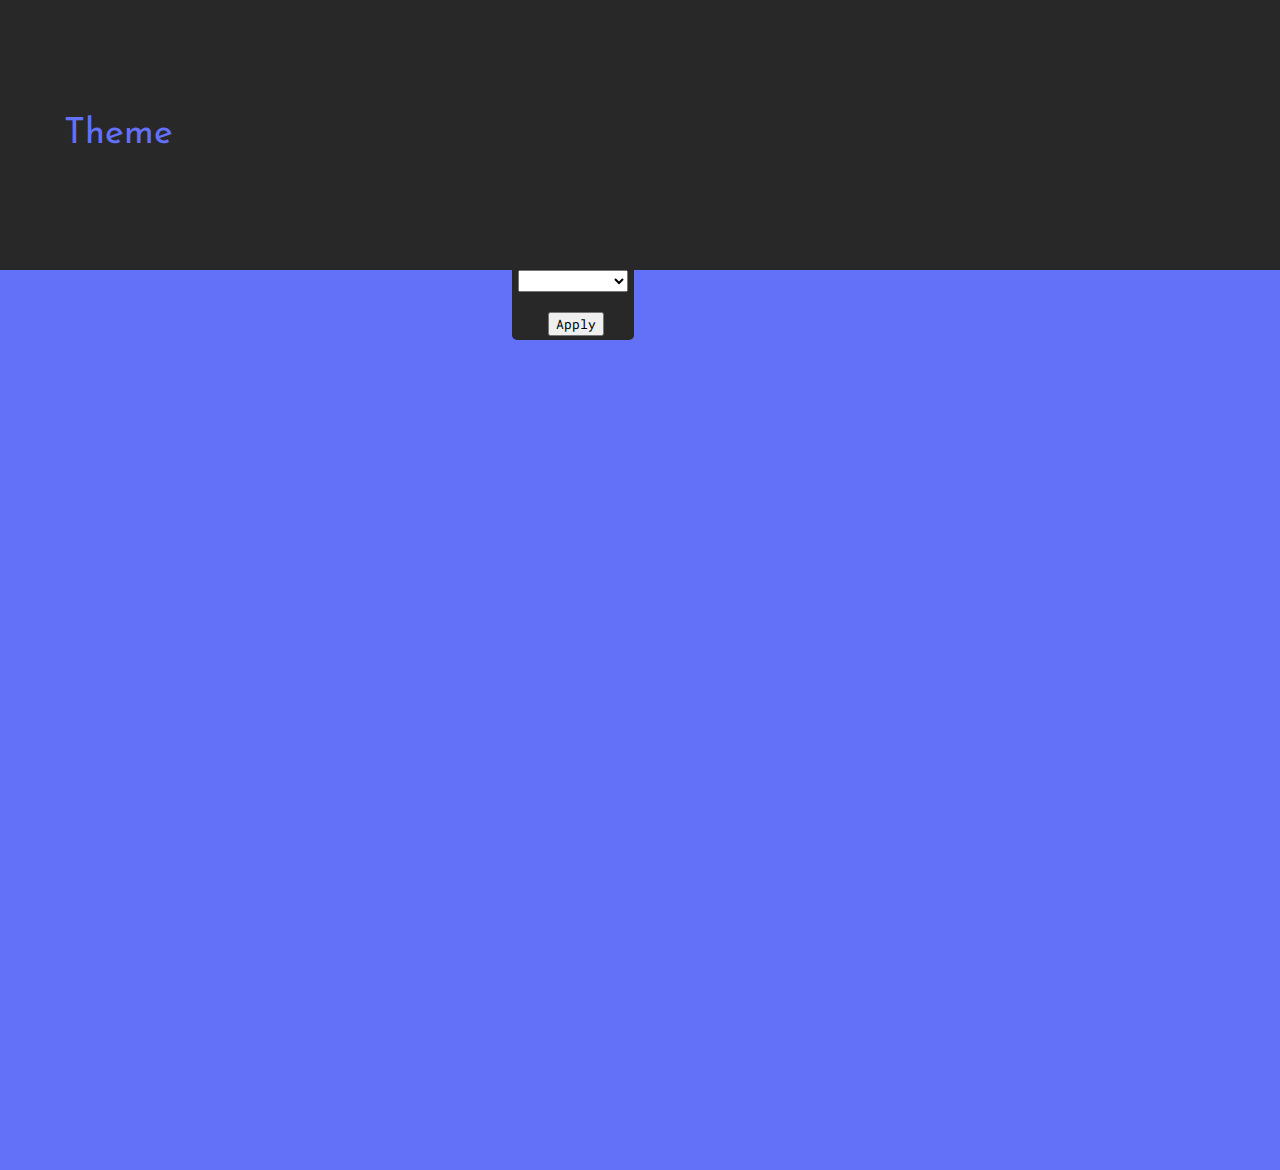
==== theme/index.html @ f4076886 "up" ====
<!DOCTYPE html>
<html lang="en">

<head>
    <meta charset="utf-8">
    <link rel="icon" href="/assets/nikee.png" type="image/png">
    <title>nikeedev</title>
    <meta name="viewport" content="width=device-width, initial-scale=1.0">

    <link href="/style.css" rel="stylesheet">

    <meta name="description" content="Nikita, developer, musician, and an creative idea-machine">

    <meta property="og:title" content="nikeedev" />
    <meta property="og:url" content="https://nikee.dev/" />
    <meta property="og:image" content="https://nikee.dev/assets/nikee_256.png" />
    <meta property="og:image:height" content="500" />
    
    <link rel="manifest" href="/manifest.json" />
    <meta name="Theme" content="I like gruvbox :D">

    <style>
        .menubar * {
            font-family: 'Roboto Mono', monospace;
        }

        option {
            text-align: center;
        }

        button {
            margin-top: 20px;
            margin-left: 30px;
        }
    </style>
</head>

<body>
    <div class="top">
        <p id="name">Theme</p>
    </div>
    <div class="bottom">
        <div class="menubar">
            <select name="theme" id="theme">
                <option value="Original">Original</option>
                <option value="pistachio">Pistachio</option>
                <option value="darksunset">Dark Sunset</option>
                <option value="blueorange">Blue-Orange</option>
            </select>
            <br>
            <button id="btn">Apply</button>
        </div>
    </div>

    <script src="/script.js"></script>
    <script>
        /**
         * @type {HTMLSelectElement} theme
         */
        let select = document.getElementById("theme");
 
        select.value = localStorage.getItem("theme");

        let btn = document.getElementById("btn");
        btn.onclick = () => {
            localStorage.setItem("theme", select.value);
            location.href = "https://nikee.dev";
        }
    </script>
</body>
</html>
---- style.css ----
/* @import url('https://fonts.googleapis.com/css2?family=Borel&display=swap'); */
@import url("https://fonts.googleapis.com/css2?family=Roboto&display=swap");
@import url("https://fonts.googleapis.com/css2?family=Roboto+Mono&display=swap");
@import url("https://fonts.googleapis.com/css2?family=Josefin+Sans&display=swap");

@media (prefers-color-scheme: dark) {
  :root {
    --main-color: #6271f7;
    --back-color: #282828;
    --bottom-color: var(--back-color);
    --top-color: var(--main-color);
    --text-color: var(--main-color);
    --name: var(--back-color);
    --link-color: var(--main-color);
    --link-menubar: var(--back-color);
  }
}

@media (prefers-color-scheme: light) {
  :root {
    --main-color: rgb(98, 113, 247);
    --back-color: #282828;
    --bottom-color: var(--main-color);
    --top-color: var(--back-color);
    --text-color: var(--back-color);
    --name: var(--main-color);
    --link-color: var(--back-color);
    --link-menubar: var(--main-color);
  }
}


html {
  font-family: "Helvetica";
}

body {
  margin: 0;
}

a:any-link {
  color: var(--link-color);
}

.top {
  background-color: var(--top-color);
  /* width: 100vw; */
  height: 30vh;
}

#name {
  font-family: "Josefin Sans", monospace;
  font-size: 36px;
  margin-top: 0px;
  margin-bottom: 2px;
  padding-left: 5vw;
  padding-top: 12.9vh;
  color: var(--name);
}

.bottom {
  height: 100lvh;
  background-color: var(--bottom-color);
}

.roles {
  float: left;
  /* width: 85vh; */
  font-size: 14px;
  font-family: "Roboto Mono", monospace;
  color: var(--text-color);
}

.roles li {
  width: 200px;
  font-style: italic;
}

.roles ul {
  list-style-type: "- ";
}

.desc {
  float: right;
  color: var(--text-color);
  font-family: "Roboto Mono", monospace;
  font-size: 14.5px;
  padding-bottom: 25px;
  padding-top: 10px;
  padding-left: 20px;
  padding-right: 20px;
  overflow-wrap: break-word;
}

.menubar {
  color: var(--back-color);
  background-color: var(--top-color);
  position: absolute;
  font-size: 14px;
  margin-left: 40vw;
  font-family: "Roboto Mono", monospace;
  padding-left: 6px;
  padding-right: 6px;
  padding-bottom: 4px;
  border-bottom-left-radius: 5px;
  border-bottom-right-radius: 5px;
}

.menubar a {
  color: var(--link-menubar);
  background-color: var(--top-color);
}

.menubar a+a {
  margin-left: 50px;
}


.contact {
  float: left;
  color: var(--text-color);
  font-family: "Roboto Mono", monospace;
  font-size: 14.5px;
  position: relative;
  padding-left: 20px;
  bottom: 20px;
  overflow-wrap: break-word;
}

/* a:visited {
  color: #fabd2f;
} */



@media (any-pointer: coarse) and (max-width: 850px) {
  #name {
    font-size: 30px;
  }
  
  .roles {
    font-size: 10px;
  }

  .desc {
    font-size: 12px;
  }
}

@media (any-pointer: coarse) and (max-height: 692px)  {
  #name {
    font-size: 30px;
  }
  
  .roles {
    font-size: 10px;
  }

  .desc {
    font-size: 10px;
  }
  
  .contact {
    font-size: 10px;
  }
}
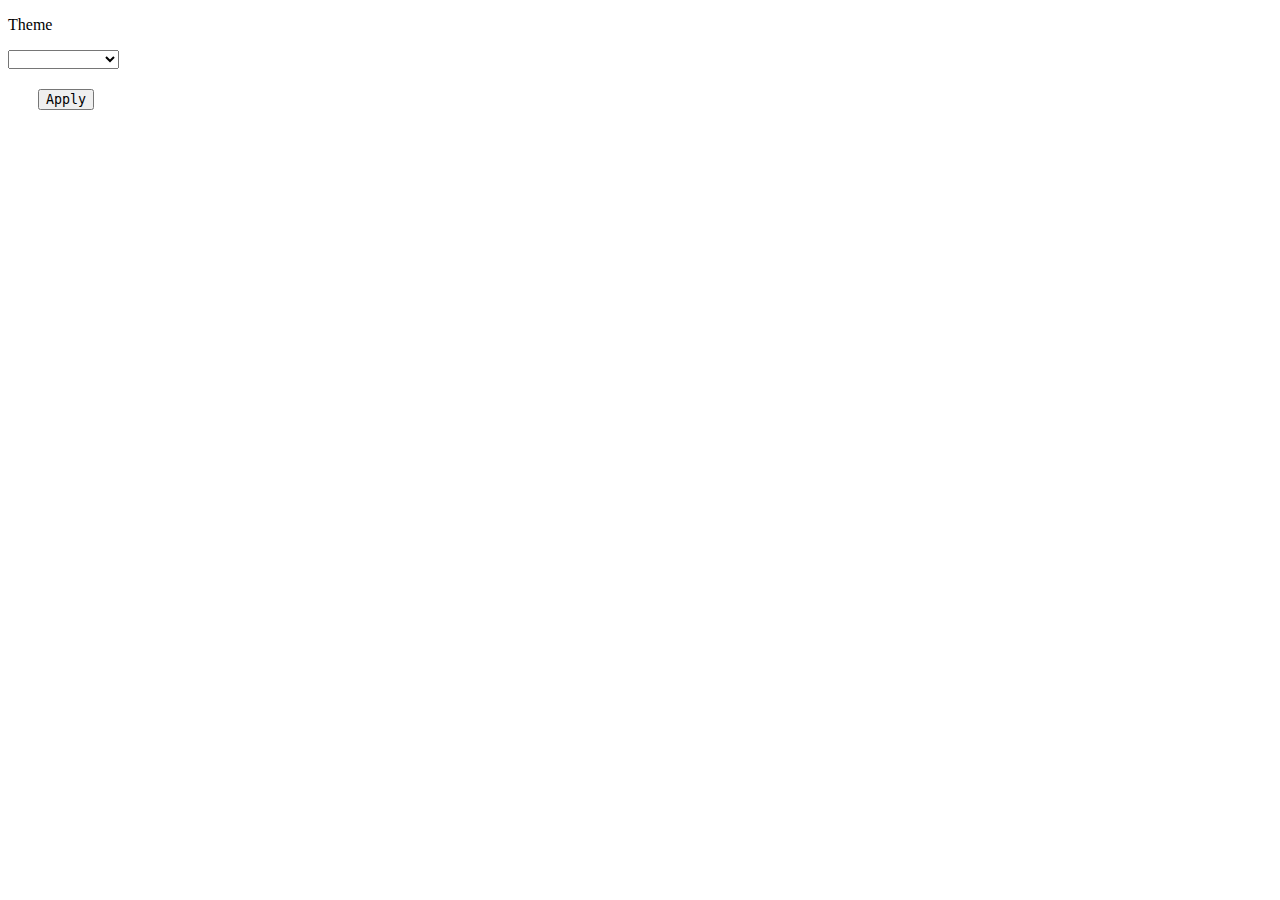
==== commit ae9ee7e1: "up" ====
--- a/theme/index.html
+++ b/theme/index.html
@@ -3,22 +3,31 @@
 
 <head>
     <meta charset="utf-8">
-    <link rel="icon" href="/assets/nikee.png" type="image/png">
-    <title>nikeedev</title>
+    <link rel="icon" href="assets/nikee_small.png" type="image/png">
+    <title>nikee.dev</title>
     <meta name="viewport" content="width=device-width, initial-scale=1.0">
 
-    <link href="/style.css" rel="stylesheet">
+    <link href="style.css" rel="stylesheet">
 
-    <meta name="description" content="Nikita, developer, musician, and an creative idea-machine">
+    <meta name="description" content="Nikita, developer, musician, and a creative idea-machine">
 
     <meta property="og:title" content="nikeedev" />
+    <meta name="og:description" content="Nikita, developer, musician, and an creative idea-machine">
     <meta property="og:url" content="https://nikee.dev/" />
-    <meta property="og:image" content="https://nikee.dev/assets/nikee_256.png" />
+    <meta property="og:image" content="https://nikee.dev/assets/nikee_small.png" />
     <meta property="og:image:height" content="500" />
+    <meta property="og:image:weight" content="500" />
+
+    <meta name="twitter:card" content="summary_large_image">
+    <meta name="twitter:title" content="nikeedev">
+    <meta property="twitter:domain" content="nikee.dev">
+    <meta property="twitter:url" content="https://nikee.dev/">
+    <meta name="twitter:description" content="Nikita, developer, musician, and an creative idea-machine">
+    <meta name="twitter:image" content="https://nikee.dev/assets/nikee_small.png">
     
-    <link rel="manifest" href="/manifest.json" />
-    <meta name="Theme" content="I like gruvbox :D">
-
+    <link rel="manifest" href="manifest.json" />
+    <meta name="Theme" content="I like neo :D">
+    
     <style>
         .menubar * {
             font-family: 'Roboto Mono', monospace;
@@ -49,6 +58,7 @@
             </select>
             <br>
             <button id="btn">Apply</button>
+            <br>
         </div>
     </div>
 
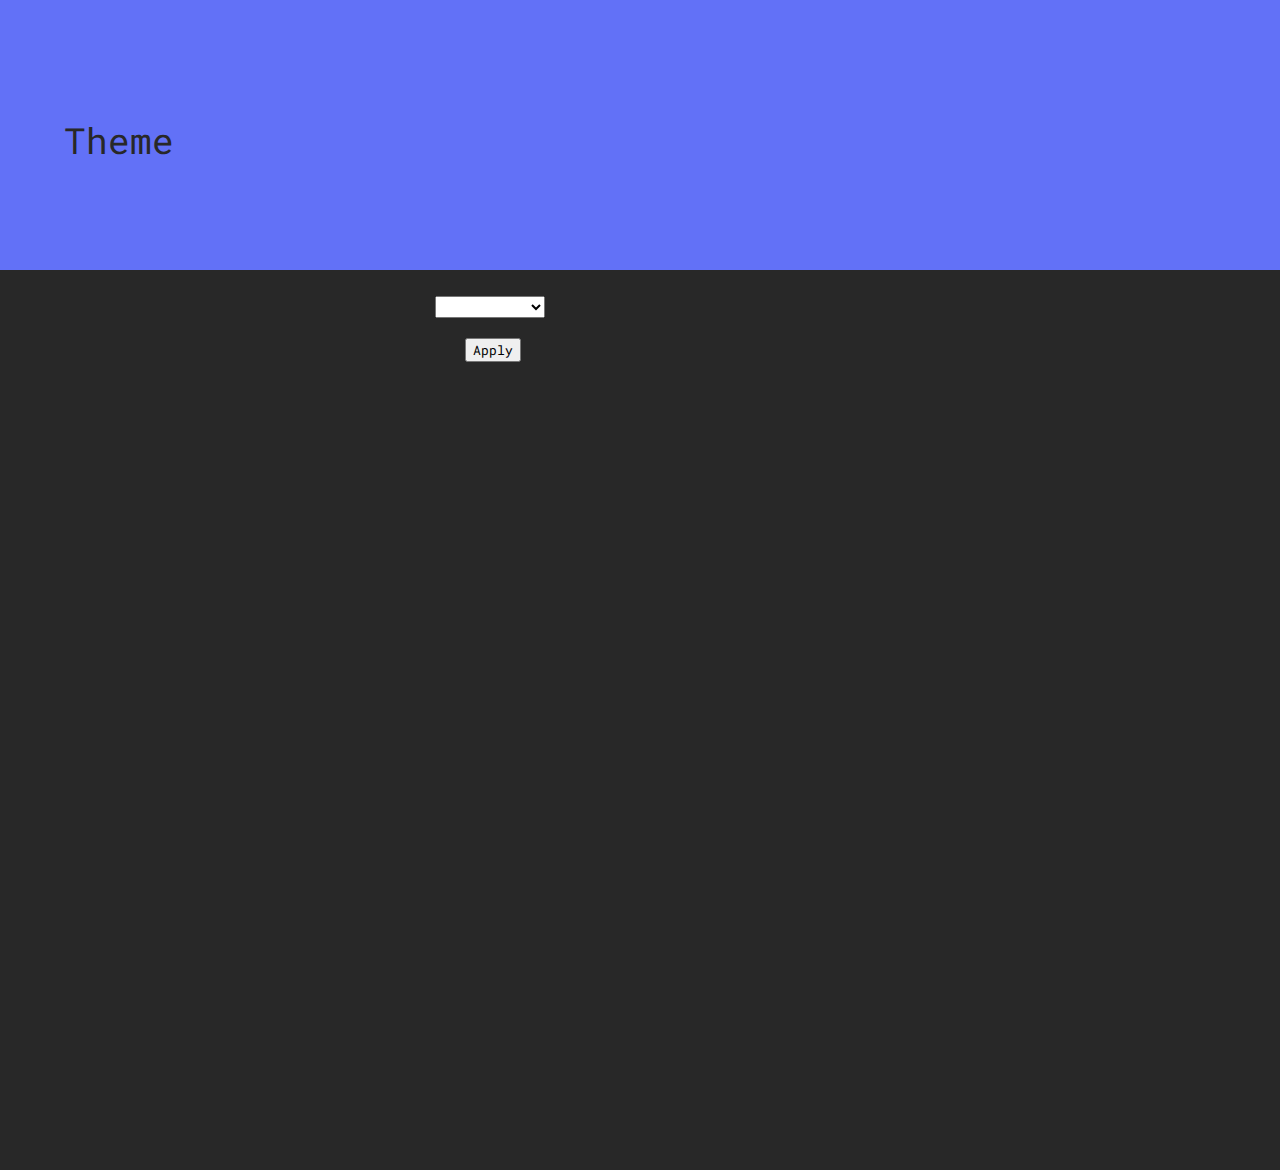
==== commit 6bdf10fb: "up" ====
--- a/theme/index.html
+++ b/theme/index.html
@@ -3,11 +3,11 @@
 
 <head>
     <meta charset="utf-8">
-    <link rel="icon" href="assets/nikee_small.png" type="image/png">
+    <link rel="icon" href="../assets/nikee_small.png" type="image/png">
     <title>nikee.dev</title>
     <meta name="viewport" content="width=device-width, initial-scale=1.0">
 
-    <link href="style.css" rel="stylesheet">
+    <link href="../style.css" rel="stylesheet">
 
     <meta name="description" content="Nikita, developer, musician, and a creative idea-machine">
 
@@ -25,7 +25,7 @@
     <meta name="twitter:description" content="Nikita, developer, musician, and an creative idea-machine">
     <meta name="twitter:image" content="https://nikee.dev/assets/nikee_small.png">
     
-    <link rel="manifest" href="manifest.json" />
+    <link rel="manifest" href="../manifest.json" />
     <meta name="Theme" content="I like neo :D">
     
     <style>
--- a/style.css
+++ b/style.css
@@ -0,0 +1,175 @@
+/* @import url('https://fonts.googleapis.com/css2?family=Borel&display=swap'); */
+@import url("https://fonts.googleapis.com/css2?family=Roboto&display=swap");
+@import url("https://fonts.googleapis.com/css2?family=Roboto+Mono&display=swap");
+@import url("https://fonts.googleapis.com/css2?family=Josefin+Sans&display=swap");
+
+/* @media (prefers-color-scheme: dark) { */
+:root {
+    --main-color: #6271f7;
+    --back-color: #282828;
+    --bottom-color: var(--back-color);
+    --top-color: var(--main-color);
+    --text-color: var(--main-color);
+    --name: var(--back-color);
+    --link-color: var(--main-color);
+    --link-menubar: var(--back-color);
+}
+/* } */
+/* 
+@media (prefers-color-scheme: light) {
+    :root {
+        --main-color: rgb(98, 113, 247);
+        --back-color: #282828;
+        --bottom-color: var(--main-color);
+        --top-color: var(--back-color);
+        --text-color: var(--back-color);
+        --name: var(--main-color);
+        --link-color: var(--back-color);
+        --link-menubar: var(--main-color);
+    }
+} */
+
+
+html {
+    font-family: "Helvetica";
+
+    overflow: scroll;
+    scrollbar-color: var(--main-color) var(--back-color);
+}
+
+body {
+    margin: 0;
+    background-color: var(--back-color);
+}
+
+a:any-link {
+    color: var(--link-color);
+}
+
+.top {
+    background-color: var(--top-color);
+    /* width: 100vw; */
+    height: 30vh;
+}
+
+#name {
+    font-family: "Roboto Mono", monospace;
+    font-size: 36px;
+    margin-top: 0px;
+    margin-bottom: 2px;
+    padding-left: 5vw;
+    padding-top: 12.9vh;
+    color: var(--name);
+}
+
+.bottom {
+    height: 100lvh;
+    background-color: var(--bottom-color);
+}
+
+.roles {
+    float: left;
+    /* width: 85vh; */
+    font-size: 14px;
+    font-family: "Roboto Mono", monospace;
+    color: var(--text-color);
+    font-style: italic;
+}
+
+.roles li {
+    width: 200px;
+    font-style: italic;
+}
+
+.roles ul {
+    list-style-type: "~ ";
+}
+
+.desc {
+    float: right;
+    color: var(--text-color);
+    font-family: "Roboto Mono", monospace;
+    font-size: 14.5px;
+    padding-bottom: 25px;
+    padding-top: 10px;
+    padding-left: 20px;
+    padding-right: 20px;
+    overflow-wrap: break-word;
+}
+
+.menubar, .menubar select option {
+    color: var(--back-color);
+    position: absolute;
+    font-size: 14px;
+    margin-left: 33.5vw;
+    font-family: "Roboto Mono", monospace !important;
+    padding: 6px;
+    margin-top: 20px;
+}
+
+.menubar a, .menubar select option {
+    color: var(--link-menubar);
+    background-color: var(--main-color);
+    padding: 7px;
+    border-radius: 5px;
+    border: 2px solid #484848;
+}
+    
+.menubar span#menubarbox, .menubar select option {
+    background-color: var(--link-color);
+    margin-bottom: 24px;
+}
+
+.menubar span + span {
+    margin-left: 50px;
+}
+
+
+.contact {
+    float: left;
+    color: var(--text-color);
+    font-family: "Roboto Mono", monospace;
+    font-size: 14.5px;
+    position: relative;
+    padding-left: 20px;
+    bottom: 20px;
+    overflow-wrap: break-word;
+}
+
+/* a:visited {
+  color: #fabd2f;
+} */
+
+
+
+@media (any-pointer: coarse) and (max-width: 850px) {
+    #name {
+        font-size: 30px;
+    }
+
+    .roles {
+        font-size: 10px;
+    }
+
+    .desc {
+        font-size: 12px;
+    }
+}
+
+@media (any-pointer: coarse) and (max-height: 692px) {
+    #name {
+        font-size: 30px;
+    }
+
+    .roles {
+        font-size: 10px;
+    }
+
+    .desc {
+        font-size: 10px;
+    }
+
+    .contact {
+        font-size: 10px;
+    }
+}